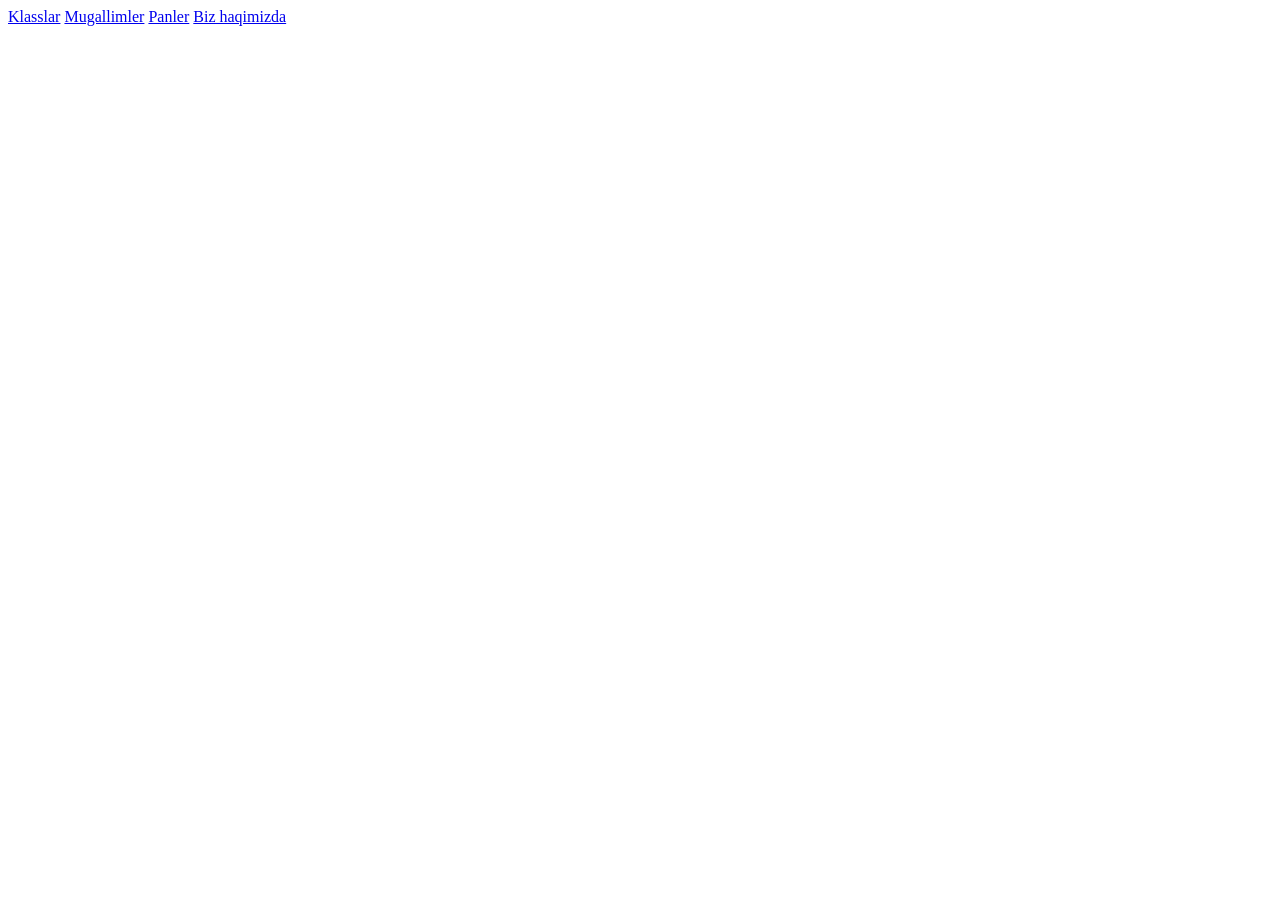
==== index.html @ d1f76497 "body bolimine a siltemeleri jazildi" ====
<!-- Tapsirma(Github)part-| -->
<!DOCTYPE html>
    <html lang="ka">
    <head>
        <meta charset="UTF-8">
        <meta name="viewport" content="width=device-width, initial-scale=1.0">
        <title>School-7-website</title>
    </head>
    <body>
        <a href="#">Klasslar</a>
        <a href="#">Mugallimler</a>
        <a href="#">Panler</a>
        <a href="#">Biz haqimizda</a>
    </body>
    </html>
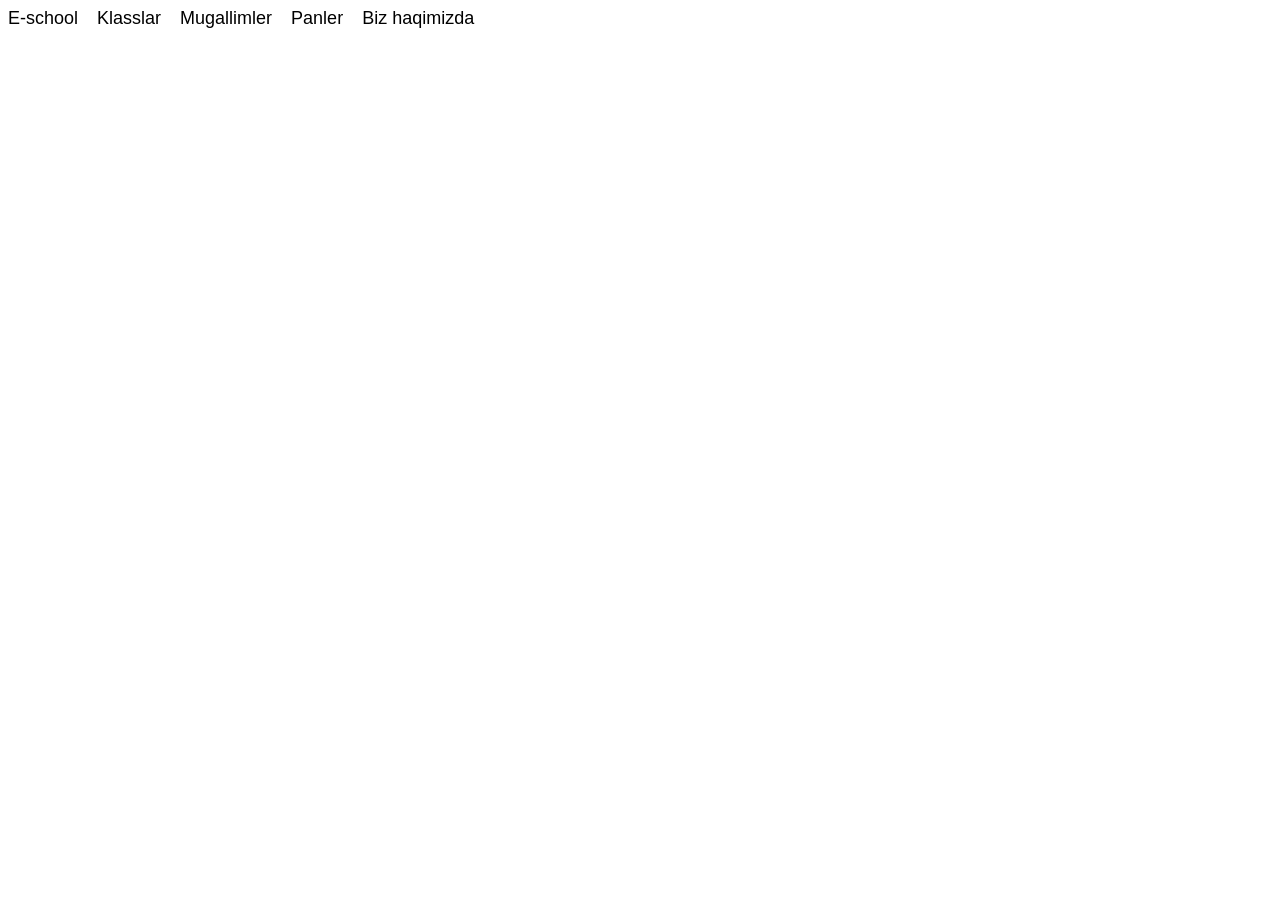
==== commit 37b53b1e: "a tegi menen sayt ati ham class jazildi" ====
--- a/index.html
+++ b/index.html
@@ -1,12 +1,14 @@
-<!-- Tapsirma(Github)part-| -->
+<!-- Tapsirma(Github)part-|| -->
 <!DOCTYPE html>
     <html lang="ka">
     <head>
         <meta charset="UTF-8">
         <meta name="viewport" content="width=device-width, initial-scale=1.0">
         <title>School-7-website</title>
+        <link rel="stylesheet" href="style.css">
     </head>
     <body>
+        <a href="#" class="logo">E-school</a>
         <a href="#">Klasslar</a>
         <a href="#">Mugallimler</a>
         <a href="#">Panler</a>
--- a/style.css
+++ b/style.css
@@ -0,0 +1,8 @@
+a{
+    font-family: sans-serif;
+    margin-right: 15px;
+    color: black;
+    text-decoration: none;
+    font-size: 18px;
+    font-weight: 500;
+}
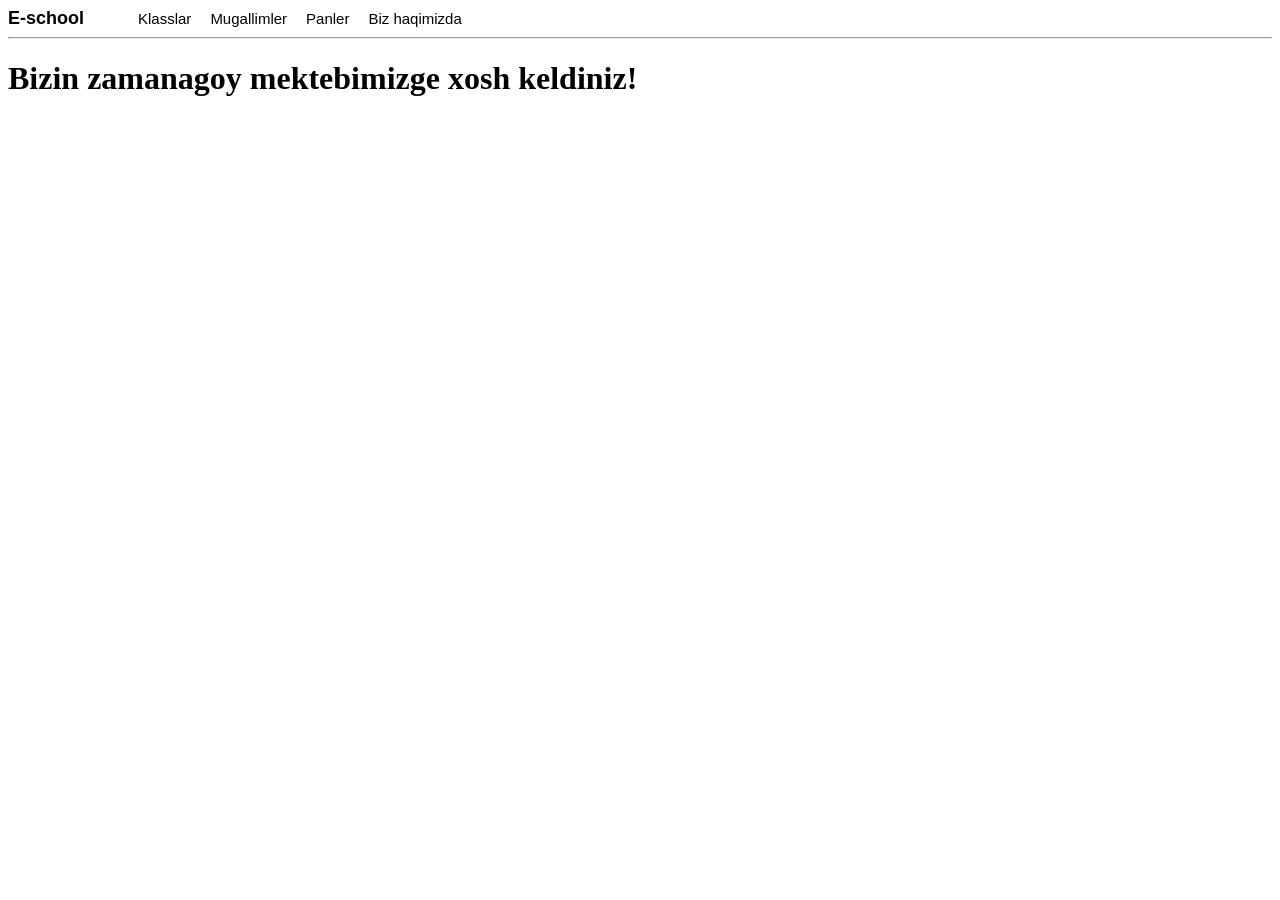
==== commit 2dd92897: "h1 tegi menen text qosildi" ====
--- a/index.html
+++ b/index.html
@@ -13,5 +13,8 @@
         <a href="#">Mugallimler</a>
         <a href="#">Panler</a>
         <a href="#">Biz haqimizda</a>
+
+         <hr>
+        <h1>Bizin zamanagoy mektebimizge xosh keldiniz!</h1>
     </body>
     </html>
--- a/style.css
+++ b/style.css
@@ -3,6 +3,11 @@
     margin-right: 15px;
     color: black;
     text-decoration: none;
-    font-size: 18px;
+    font-size: 15px;
     font-weight: 500;
 }
+.logo{
+    font-size: 18px;
+    font-weight:700;
+    margin-right: 50px;
+}
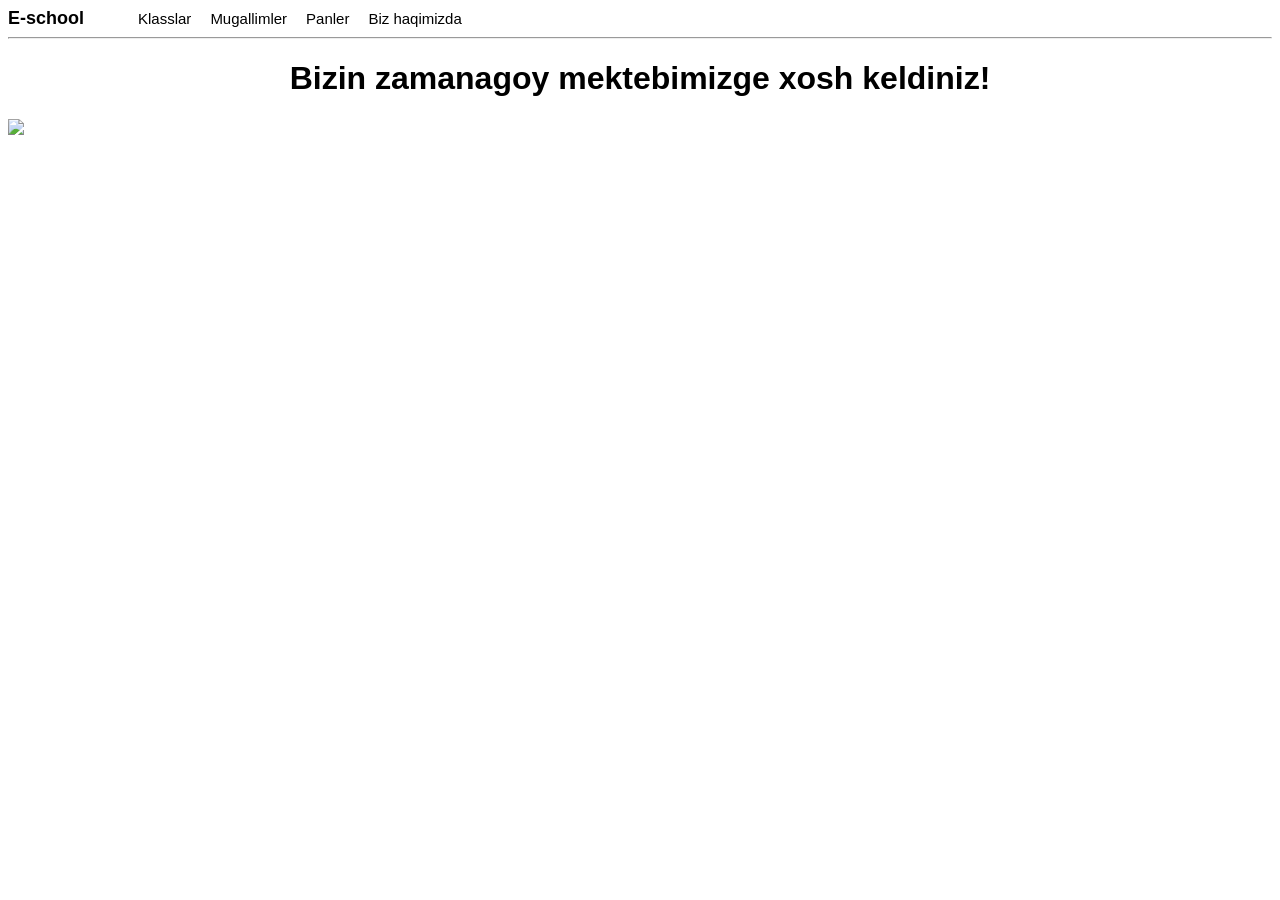
==== commit c4e282d7: "Suwret ushin img tegi jazildi" ====
--- a/index.html
+++ b/index.html
@@ -16,5 +16,6 @@
 
          <hr>
         <h1>Bizin zamanagoy mektebimizge xosh keldiniz!</h1>
+        <img src="school.jpg" width="300">
     </body>
     </html>
--- a/style.css
+++ b/style.css
@@ -11,3 +11,7 @@
     font-weight:700;
     margin-right: 50px;
 }
+h1{
+    font-family: sans-serif;
+    text-align: center;
+}
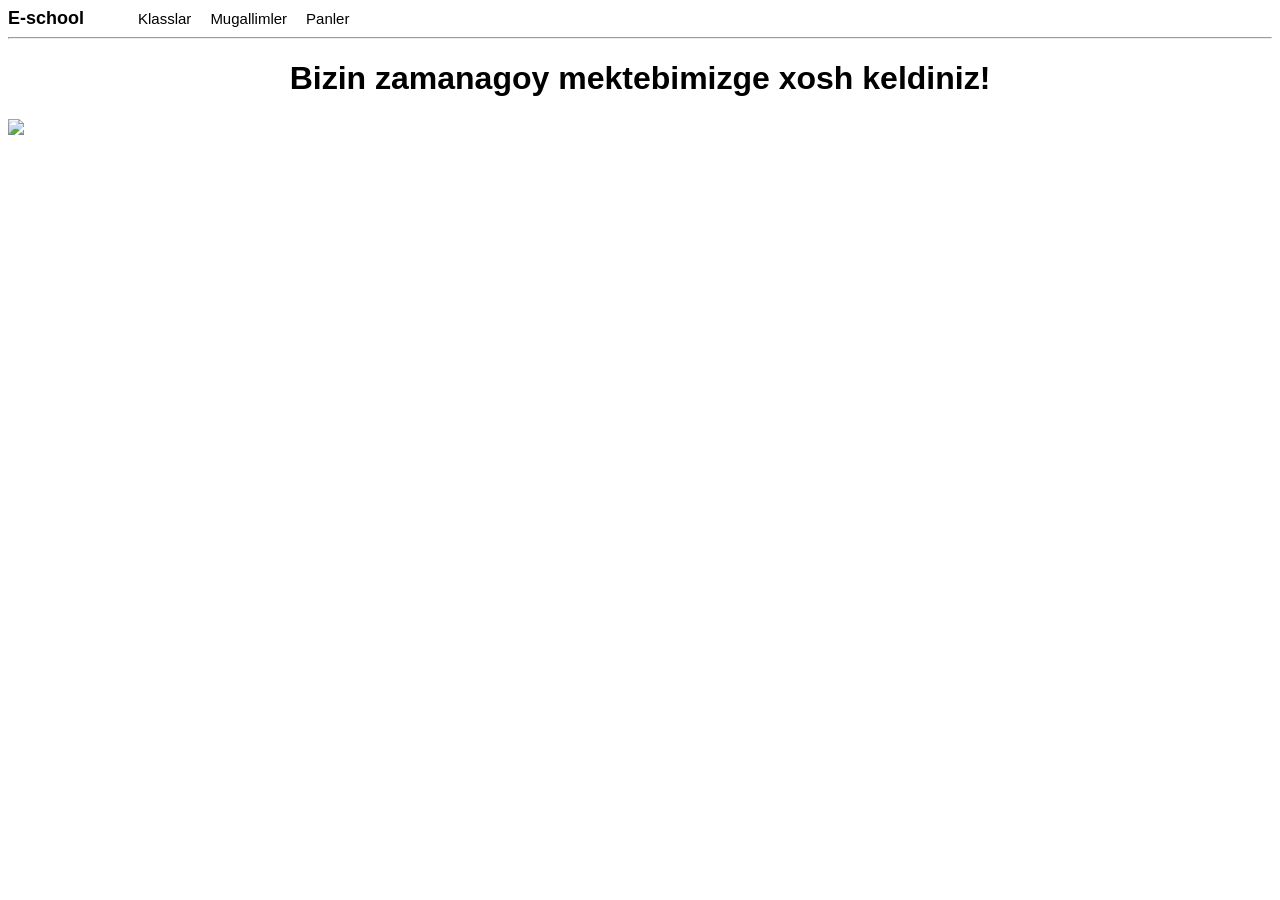
==== commit 69dfeb78: "“Biz haqimizda” alip taslandi" ====
--- a/index.html
+++ b/index.html
@@ -12,7 +12,6 @@
         <a href="#">Klasslar</a>
         <a href="#">Mugallimler</a>
         <a href="#">Panler</a>
-        <a href="#">Biz haqimizda</a>
 
          <hr>
         <h1>Bizin zamanagoy mektebimizge xosh keldiniz!</h1>
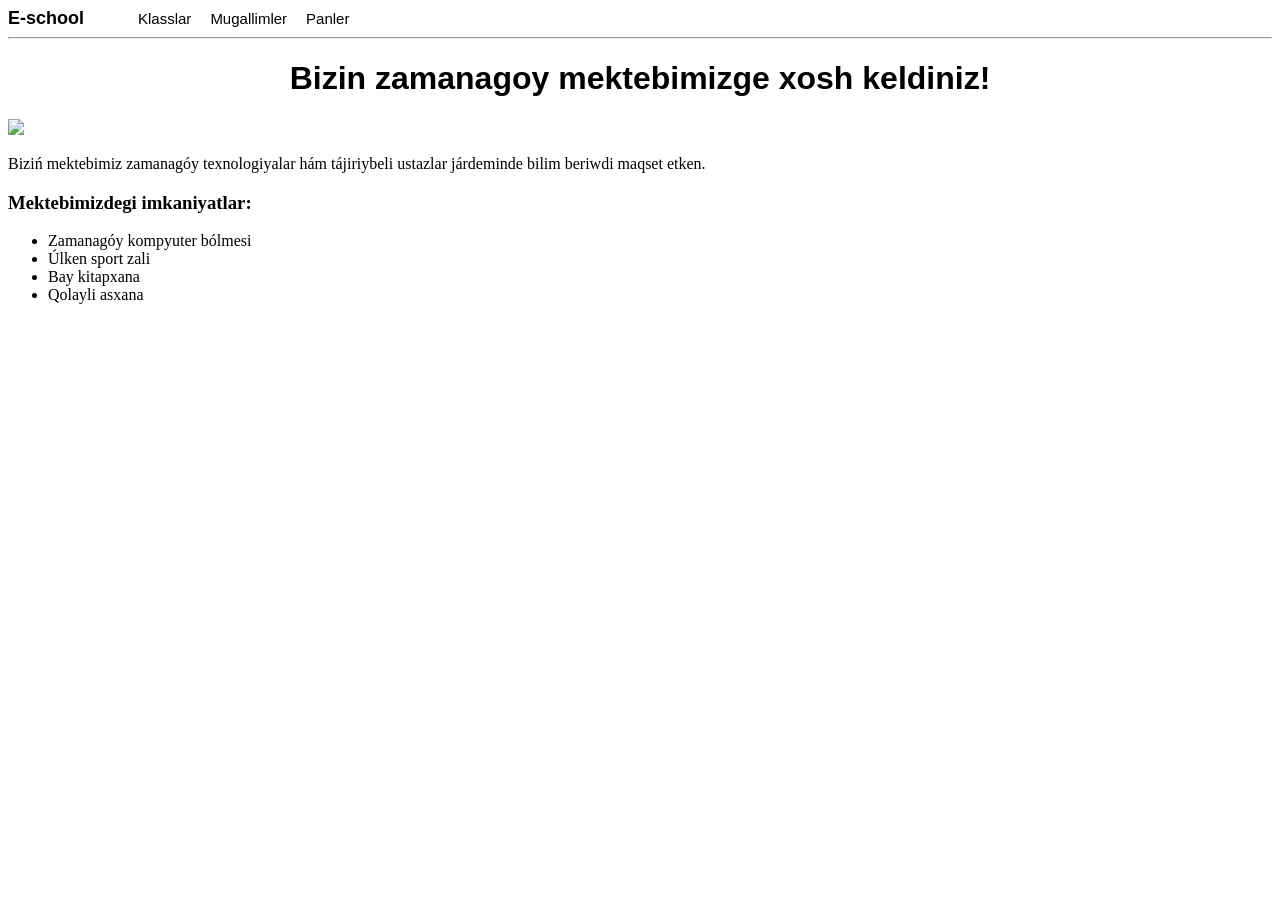
==== commit 4e1bb2c7: "paragrap, h3 ham ul elementler qosildi" ====
--- a/index.html
+++ b/index.html
@@ -1,4 +1,4 @@
-<!-- Tapsirma(Github)part-|| -->
+<!-- Tapsirma(Github)part-||| -->
 <!DOCTYPE html>
     <html lang="ka">
     <head>
@@ -6,6 +6,7 @@
         <meta name="viewport" content="width=device-width, initial-scale=1.0">
         <title>School-7-website</title>
         <link rel="stylesheet" href="style.css">
+        <link rel="icon" href="mektep-ikonkasi.png">
     </head>
     <body>
         <a href="#" class="logo">E-school</a>
@@ -16,5 +17,16 @@
          <hr>
         <h1>Bizin zamanagoy mektebimizge xosh keldiniz!</h1>
         <img src="school.jpg" width="300">
+        <p class="school_description">Biziń mektebimiz zamanagóy
+texnologiyalar hám tájiriybeli ustazlar járdeminde bilim beriwdi
+maqset etken.</p>
+        <h3 class="school_opportunities">Mektebimizdegi imkaniyatlar:</h3>
+        <ul>
+            <li>Zamanagóy kompyuter bólmesi
+</li>
+            <li>Úlken sport zali</li>
+            <li>Bay kitapxana</li>
+            <li>Qolayli asxana</li>
+        </ul>
     </body>
     </html>
